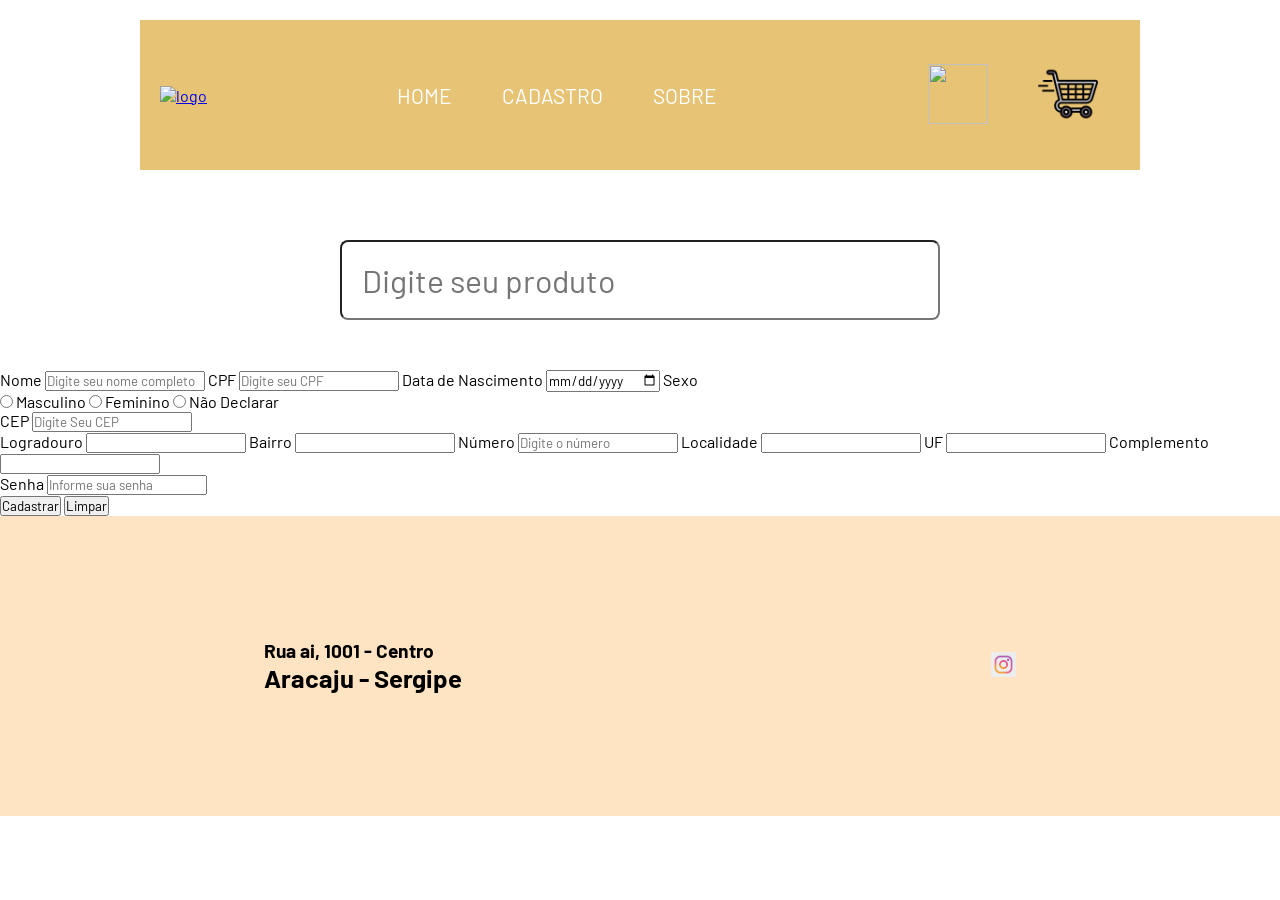
==== cadastro.html @ 5fd832b1 "criado o arquivo cadastro html" ====
<!DOCTYPE html>
<html lang="pt-br">
<head>
    <meta charset="UTF-8">
    <meta name="viewport" content="width=device-width, initial-scale=1.0">
    <title>LOJA DE DISCOS</title>
    <link rel="shortcut icon" href="imagens/icones/favicon.ico" type="image/x-icon">
    <link rel="stylesheet" href="../css/style_estruturas_paginas.css">
    <link rel="stylesheet" href="../css/style_formulario.css">
</head> <body>

    <main id="geral">
        <header id="cabecalho">
            <div id="logo">
                <a href="index.html">
                    <img src="imagens/icones" alt="logo">
                </a>
            </div>
            <nav id="menu">
                <ul>
                    <li><a href="index.html" class="lnk_menu"> Home </a></li>
                    <li><a href="paginas/cadastro.html" class="lnk_menu"> Cadastro </a></li>
                    <li><a href="paginas/sobre.html" class="lnk_menu"> Sobre </a></li>
                </ul>
            </nav>

            <div id="div-icons">
                <ul>
                    <li><a href="/paginas/login.html" class="lnk_icone"><img src="imagens/icones/" alt=""></a></li>
                    <li><a href="/paginas/carrinho.html" class="lnk_icone"><img src="imagens/icones/carrinho.png" alt=""></a></li>
                </ul>
            </div>
        </header>

        <section id="pesquisa">
            <input type="text" name="pesquisa" id="pesquisa" placeholder="Digite seu produto">
        </section>

        <section id="formulario">
            <form action="#" method="POST"> <label for="nome">Nome</label>
                <input type="text" name="nome" id="nome" class="input01" required placeholder="Digite seu nome completo">

                <label for="cpf">CPF</label>
                <input type="text" name="cpf" id="cpf" class="input02" required maxlength="14" placeholder="Digite seu CPF">

                <label for="data-nascimento">Data de Nascimento</label>
                <input type="date" name="data-nascimento" id="data-nascimento" class="input01" required>

                <label for="sexo">Sexo</label>
                <div class="radio-group">
                    <input type="radio" name="sexo" id="sexoM" class="inputOP" value="M"> Masculino
                    <input type="radio" name="sexo" id="sexoF" class="inputOP" value="F"> Feminino
                    <input type="radio" name="sexo" id="sexon" class="inputOP" value="N"> Não Declarar
                </div>

                <label for="cep">CEP</label>
                <input type="text" name="cep" id="cep" class="input02" required maxlength="8" placeholder="Digite Seu CEP">

                <div id="div-dados-endereco">
                    <label for="logradouro">Logradouro</label>
                    <input type="text" name="logradouro" id="logradouro" class="input01">

                    <label for="Bairro">Bairro</label>
                    <input type="text" name="bairro" id="Bairro" class="input01">

                    <label for="num-residencia">Número</label>
                    <input type="text" name="numero" id="num-residencia" class="input01" maxlength="10" placeholder="Digite o número" required>

                    <label for="localidade">Localidade</label>
                    <input type="text" name="localidade" id="localidade" class="input01">

                    <label for="UF">UF</label>
                    <input type="text" name="UF" id="UF" class="input01">
                    
                    <label for="Complemento">Complemento</label>
                    <input type="text" name="Complemento" id="Complemento" class="input01">
                </div>

                <label for="senha">Senha</label>
                <input type="password" name="senha" id="senha" class="input02" required maxlength="6" placeholder="Informe sua senha">

                <div id="div-btns">
                    <button type="submit" id="btn-add">Cadastrar</button>
                    <button type="reset" id="btn-limpar">Limpar</button>
                </div>
            </form>
        </section> 

        <footer id="rodape">
            <div id="dadosloja">
                <h2>Rua ai, 1001 - Centro</h2>
                <h1>Aracaju - Sergipe</h1>
            </div>
        
            <div id="icones-sociais">
                <ul>
                    <li><a href="https://www.instagram.com/seu_usuario"><img src="imagens/icones/instagram.jpg" alt=""></a></li>
                    <li><a href="https://
---- css/style_estruturas_paginas.css ----
@import url('https://fonts.googleapis.com/css2?family=Barlow:ital,wght@0,100;0,200;0,300;0,400;0,500;0,600;0,700;0,800;0,900;1,100;1,200;1,300;1,400;1,500;1,600;1,700;1,800;1,900&display=swap');

body{
    background-image: url('../imagens/');
    background-repeat: repeat;
    background-blend-mode: multiply;
    margin: 0px;
  
    padding: 0px;
    width: 100%;
}



*{
    margin: 0px;
    padding: 0px;
    box-sizing: border-box;
    font-family:Barlow;
}

:root{
    --cor_principal:#e7c376;
    --cor_botao01:#bfff8a;
    --cor_lnk_menu:#ffffff;
    --cor_actev:#31c3dd;
}

#geral {
  width: 100%;
  margin: 0 auto;
  display: flex;
  flex-direction: column;
  justify-content: center;
  align-items: center;
}
#cabecalho {
  width: 1000px;             
  height: 150px;            
  background-color: var(--cor_principal);
  padding: 0 20px;
  margin: 20px 0px;
  display: flex;
  justify-content: space-between; 
  align-items: center;
  box-sizing: border-box;
}

#logo img {
  width: 100px;             
  height: 100px;
  object-fit: contain;
}

#menu {
 
  display: flex;
  align-items: center;
  justify-content: center;
}

#cabecalho ul {
  display: flex;
  list-style: none;
  gap: 50px;                 
  padding: 10px;
  margin: 12px;
}


#div-icons img {
  width: 60px;              
  height: 60px;
  object-fit: contain;
}

#menu a:link{
    font-size: 1.3em;
    text-transform: uppercase;
    text-decoration: none;
    color: var(--cor_lnk_menu);

}

#menu a:visited{
    font-size: 1.3em;
    text-transform: uppercase;
    text-decoration: none;
    color: var(--cor_lnk_menu);

}

#menu a:hover{
    font-size: 1.3em;
    text-transform: uppercase;
    text-decoration: none;
    color: var(--cor_botao01);

}

#menu a:active{
    font-size: 1.3em;
    text-transform: uppercase;
    text-decoration: none;
    color: var(--cor_actev);

}

#pesquisa{
    width: 1000px;
    height: 180px;
    display: flex;
    align-items: center;
    justify-content: center;
}

#pesquisa input{
    width: 600px;
    height: 80px;
    padding: 20px;
    border-radius: 8px;
    font-size: 2em;
    background-color: var(--cor_lnk_menu);
}

#cards {
  width: 1000px;
  min-height: 600px;
  margin: 20px 0px; 
  padding: 10px;
  display: grid;
  grid-template-columns: repeat(auto-fit, minmax(300px, 1fr)); 
  justify-content: center; 
  gap: 20px;
}

.card {
  width: 300px; 
  min-height: 420px; 
  border: solid 1px var(--cor_principal);
  padding: 15px;
  display: flex;
  flex-direction: column;
  align-items: center; 
  justify-content: center;
  box-sizing: border-box; 
}

.card h2 {
  text-transform: uppercase; 
  letter-spacing: 5px;
  margin: 10px 0px;
}

.card h3 {
  margin: 20px;
}

.card button {
  width: 100%;
  height: 45px;
  text-transform: uppercase;
  letter-spacing: 5px;
  border: none;
}

.card:hover {
  transform: translateY(-5px);
}

.card img {
  width: 100%;
  height: 250px;
  object-fit: contain; 
}


#rodape{
  width: 100%;
  height: 300px;
  background-color:bisque;
  display: flex;
  align-items: center;
  justify-content: space-around;
}

#dadosloja{
  font-size: 0.8em;
}

#icones-sociais ul {
  list-style: none;
}

#icones-sociais img{
  width: 25px;
  height: 25px;
}

#div-cartoes img{
  width: 25px;
  height: 25px;
}
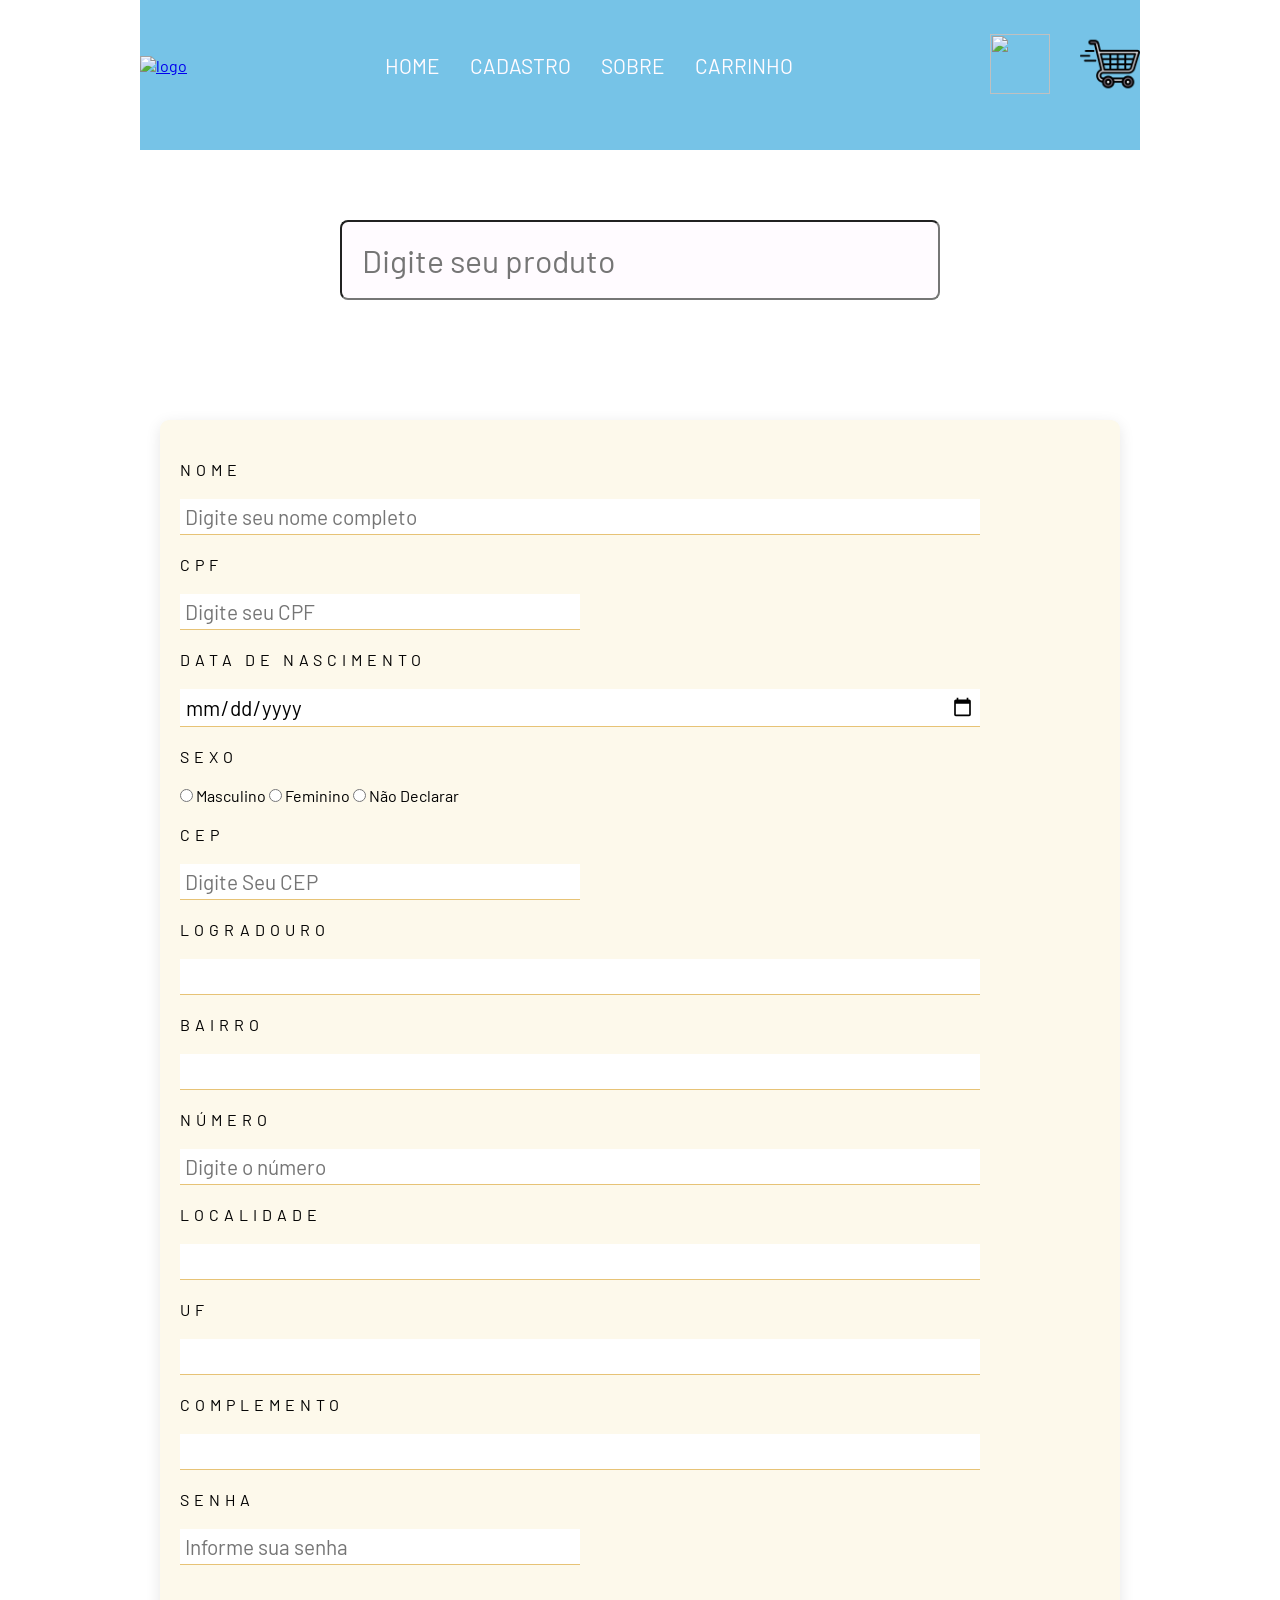
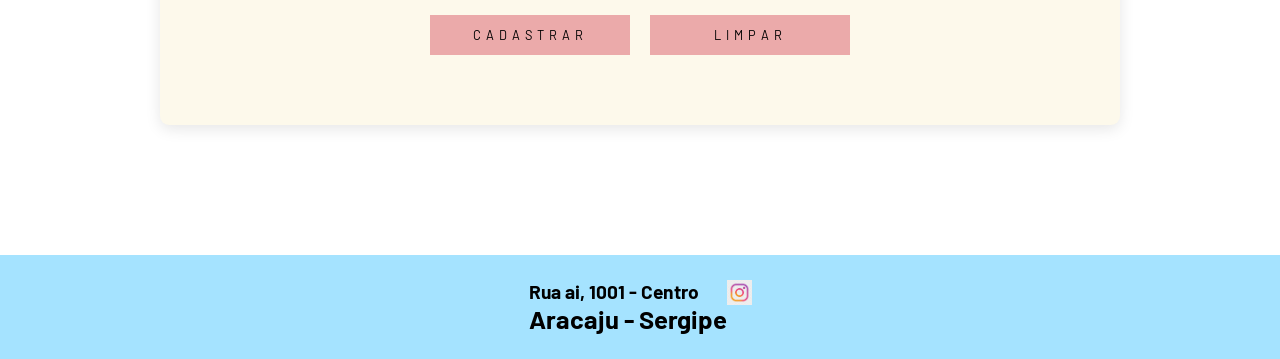
==== commit 31a8395c: "alterei link" ====
--- a/cadastro.html
+++ b/cadastro.html
@@ -21,6 +21,7 @@
                     <li><a href="index.html" class="lnk_menu"> Home </a></li>
                     <li><a href="paginas/cadastro.html" class="lnk_menu"> Cadastro </a></li>
                     <li><a href="paginas/sobre.html" class="lnk_menu"> Sobre </a></li>
+                    <li><a href="carrinho.html" class="lnk_menu">CARRINHO</a></li>
                 </ul>
             </nav>
 
--- a/css/style_estruturas_paginas.css
+++ b/css/style_estruturas_paginas.css
@@ -2,14 +2,13 @@
 
 @import url('https://fonts.googleapis.com/css2?family=Barlow:ital,wght@0,100;0,200;0,300;0,400;0,500;0,600;0,700;0,800;0,900;1,100;1,200;1,300;1,400;1,500;1,600;1,700;1,800;1,900&display=swap');
 
-body{
+ body{
     background-image: url('../imagens/');
     background-repeat: repeat;
     background-blend-mode: multiply;
-    margin: 0px;
-  
-    padding: 0px;
-    width: 100%;
+      margin: 0;
+      padding: 0;
+
 }
 
 
@@ -22,30 +21,31 @@
 }
 
 :root{
-    --cor_principal:#e7c376;
-    --cor_botao01:#bfff8a;
-    --cor_lnk_menu:#ffffff;
-    --cor_actev:#31c3dd;
+    --cor_principal:#76c3e7;
+    --cor_botao01:#abc794;
+    --cor_lnk_menu:#fffbff;
+    --cor_actev:#406970;
 }
 
 #geral {
   width: 100%;
-  margin: 0 auto;
+  margin: 0;
   display: flex;
   flex-direction: column;
-  justify-content: center;
-  align-items: center;
-}
+  align-items: center; 
+}
+
 #cabecalho {
   width: 1000px;             
   height: 150px;            
   background-color: var(--cor_principal);
-  padding: 0 20px;
-  margin: 20px 0px;
+  padding: 0px 0px 20px 0px;
+  margin: 0px 0px 20px 0px; 
   display: flex;
   justify-content: space-between; 
   align-items: center;
   box-sizing: border-box;
+  padding-top: 1px;
 }
 
 #logo img {
@@ -64,9 +64,9 @@
 #cabecalho ul {
   display: flex;
   list-style: none;
-  gap: 50px;                 
-  padding: 10px;
-  margin: 12px;
+  padding: 0;
+  margin: 0;
+  gap: 30px;
 }
 
 
@@ -128,12 +128,13 @@
 #cards {
   width: 1000px;
   min-height: 600px;
-  margin: 20px 0px; 
+  margin: 20px auto;
   padding: 10px;
   display: grid;
-  grid-template-columns: repeat(auto-fit, minmax(300px, 1fr)); 
+  grid-template-columns: repeat(5, 1fr); 
   justify-content: center; 
-  gap: 20px;
+  gap: 15px; 
+  box-sizing: border-box;
 }
 
 .card {
@@ -177,13 +178,14 @@
 }
 
 
-#rodape{
-  width: 100%;
-  height: 300px;
-  background-color:bisque;
-  display: flex;
-  align-items: center;
-  justify-content: space-around;
+#rodape {
+  width: 100%;               
+  background-color: #a5e3ff; 
+  padding: 25px 0;           
+  margin-top: 60px;          
+  display: flex;
+  justify-content: center;   
+  box-sizing: border-box;
 }
 
 #dadosloja{
@@ -202,4 +204,30 @@
 #div-cartoes img{
   width: 25px;
   height: 25px;
+}
+
+/* ================= PÁGINA QUEM SOMOS ================= */
+
+#conteudo-sobre {
+  width: 100%;
+  max-width: 1000px; 
+  margin: 40px auto; 
+  padding: 20px;
+  box-sizing: border-box;
+}
+
+#conteudo-sobre h3 {
+  font-size: 2rem;
+  text-transform: uppercase;
+  color: #E7C376; 
+  margin-bottom: 25px;
+  letter-spacing: 2px;
+}
+
+#conteudo-sobre p {
+  font-size: 1.1rem;
+  line-height: 1.7; 
+  color: #2b1b1b; 
+  margin-bottom: 20px;
+  text-align: justify; 
 }
--- a/css/style_formulario.css
+++ b/css/style_formulario.css
@@ -0,0 +1,74 @@
+@import url(style_estruturas_paginas.css);
+
+#formulario {
+    width: 1000px;
+    min-height: 600px;
+    padding: 20px;
+    box-sizing: border-box;
+}
+
+h3 {
+    text-align: center;
+    text-transform: uppercase;
+    margin: 30px 0px;
+}
+
+label {
+    display: block;
+    margin: 20px 0px;
+    text-transform: uppercase;
+    letter-spacing: 5px;
+}
+
+.input01,
+.input02 {
+    border: none;
+    border-bottom: 1px solid #e7c376;
+    font-size: 1.3em;
+    padding: 5px;
+    outline: none;
+}
+
+.input01 {
+    width: 800px;
+}
+
+.input02 {
+    width: 400px;
+}
+
+#div-btns {
+    height: 60px;
+    margin: 40px 0px;
+    display: flex;
+    align-items: center;
+    justify-content: center;
+    gap: 20px;
+}
+
+#div-btns button {
+    width: 200px;
+    height: 40px;
+    background-color: #ebaaaa;
+    border: none;
+    text-transform: uppercase;
+    cursor: pointer;
+    font-size: 0.8em;
+    letter-spacing: 5px;
+}
+
+.oculto {
+    display: none;
+
+
+}
+
+form {
+    width: 100%;
+    margin: 50px auto;
+    background-color: #fdf9eb;
+    padding: 20px;
+    border-radius: 9px;
+    box-shadow: 0 4px 15px rgba(0, 0, 0, 0.1);
+    box-sizing: border-box;
+}
